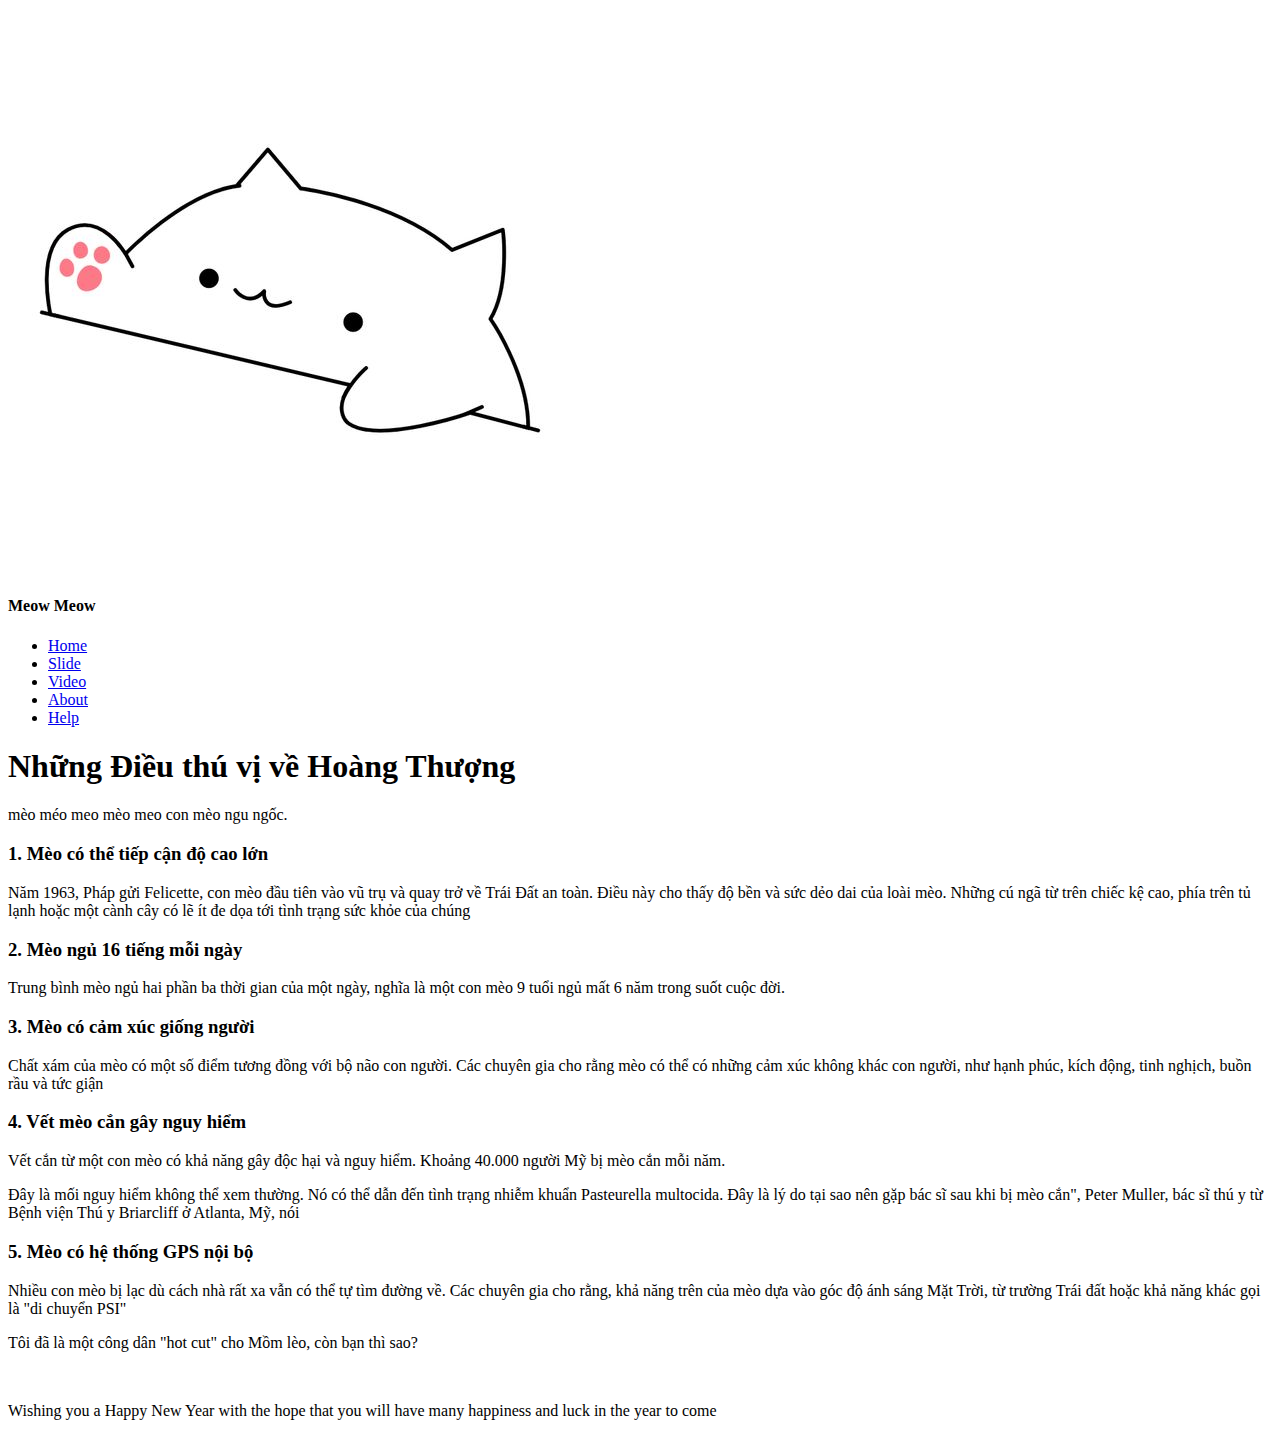
==== about.htm @ d524bdb9 "commit" ====
<!DOCTYPE html>
<html lang="en">

<head>
    <title>Video</title>
    <!-- Required meta tags -->
    <meta charset="utf-8">
    <meta name="viewport" content="width=device-width, initial-scale=1.0">
    <link rel="stylesheet" href="/css/stylecss3.css">
    <link href="https://fonts.googleapis.com/css2?family=Fraunces&display=swap" rel="stylesheet">
    <link href="https://fonts.googleapis.com/css2?family=Lobster&display=swap" rel="stylesheet">
</head>

<body>
    <header>
        <nav>
            <div class="logo">
                <img src="./image/logo.jpg" alt="image">
                <h4>Meow Meow</h4>
            </div>

            <ul class="nav-links">
                <li>
                    <a href="./index.htm">Home</a>
                </li>
                <li>
                    <a href="./slide.htm">Slide</a>
                </li>
                <li>
                    <a href="./video.htm">Video</a>
                </li>
                <li>
                    <a href="./about.htm">About</a>
                </li>
                <li>
                    <a href="./help.htm">Help</a>
                </li>
            </ul>
            <div class="burger">
                <div class="line1"></div>
                <div class="line2"></div>
                <div class="line3"></div>
            </div>

        </nav>
    </header>

    <section>
        <div class="content">
            <h1>Những Điều thú vị về Hoàng Thượng</h1>
            <p>mèo méo meo mèo meo con mèo ngu ngốc. </p>
        </div>

        <div class="itemcontent">
            <h3>1. Mèo có thể tiếp cận độ cao lớn</h3>
            <p>Năm 1963, Pháp gửi Felicette, con mèo đầu tiên vào vũ trụ và quay trở về Trái Đất an toàn. Điều này cho thấy độ bền và sức dẻo dai của loài mèo. Những cú ngã từ trên chiếc kệ cao, phía trên tủ lạnh hoặc một cành cây có lẽ ít đe dọa tới tình trạng sức khỏe của chúng</p>
        </div>
        <div class="itemcontent">
            <h3>2. Mèo ngủ 16 tiếng mỗi ngày</h3>
            <p>Trung bình mèo ngủ hai phần ba thời gian của một ngày, nghĩa là một con mèo 9 tuổi ngủ mất 6 năm trong suốt cuộc đời.</p>
        </div>
        <div class="itemcontent">
            <h3>3. Mèo có cảm xúc giống người</h3>
            <p>Chất xám của mèo có một số điểm tương đồng với bộ não con người. Các chuyên gia cho rằng mèo có thể có những cảm xúc không khác con người, như hạnh phúc, kích động, tinh nghịch, buồn rầu và tức giận</p>
        </div>
        <div class="itemcontent">
            <h3>4. Vết mèo cắn gây nguy hiểm</h3>
            <p>Vết cắn từ một con mèo có khả năng gây độc hại và nguy hiểm. Khoảng 40.000 người Mỹ bị mèo cắn mỗi năm.</p>
            <p>Đây là mối nguy hiểm không thể xem thường. Nó có thể dẫn đến tình trạng nhiễm khuẩn Pasteurella multocida. Đây là lý do tại sao nên gặp bác sĩ sau khi bị mèo cắn", Peter Muller, bác sĩ thú y từ Bệnh viện Thú y Briarcliff ở Atlanta, Mỹ, nói</p>
        </div>
        <div class="itemcontent">
            <h3>5. Mèo có hệ thống GPS nội bộ</h3>
            <p>Nhiều con mèo bị lạc dù cách nhà rất xa vẫn có thể tự tìm đường về. Các chuyên gia cho rằng, khả năng trên của mèo dựa vào góc độ ánh sáng Mặt Trời, từ trường Trái đất hoặc khả năng khác gọi là "di chuyển PSI"</p>
        </div>
        
        <div class="itemcontent">
            <p>Tôi đã là một công dân "hot cut" cho Mồm lèo, còn bạn thì sao?</p>
        </div>
        <div>
            <!-- FirstDate.mp3 -->
            <iframe src="image/FirstDate.mp3" allow="autoplay" id="audio" style="display: none"></iframe>
            
        </div>
    </section>

    <script src="/js/app.js"></script>
    <br>
    <footer class="footer">
        <div class="text-footer">
           <p>Wishing you a Happy New Year with the hope that you will have many happiness and luck in the year to come</p>
       </div>
   </footer>
</body>

</html>
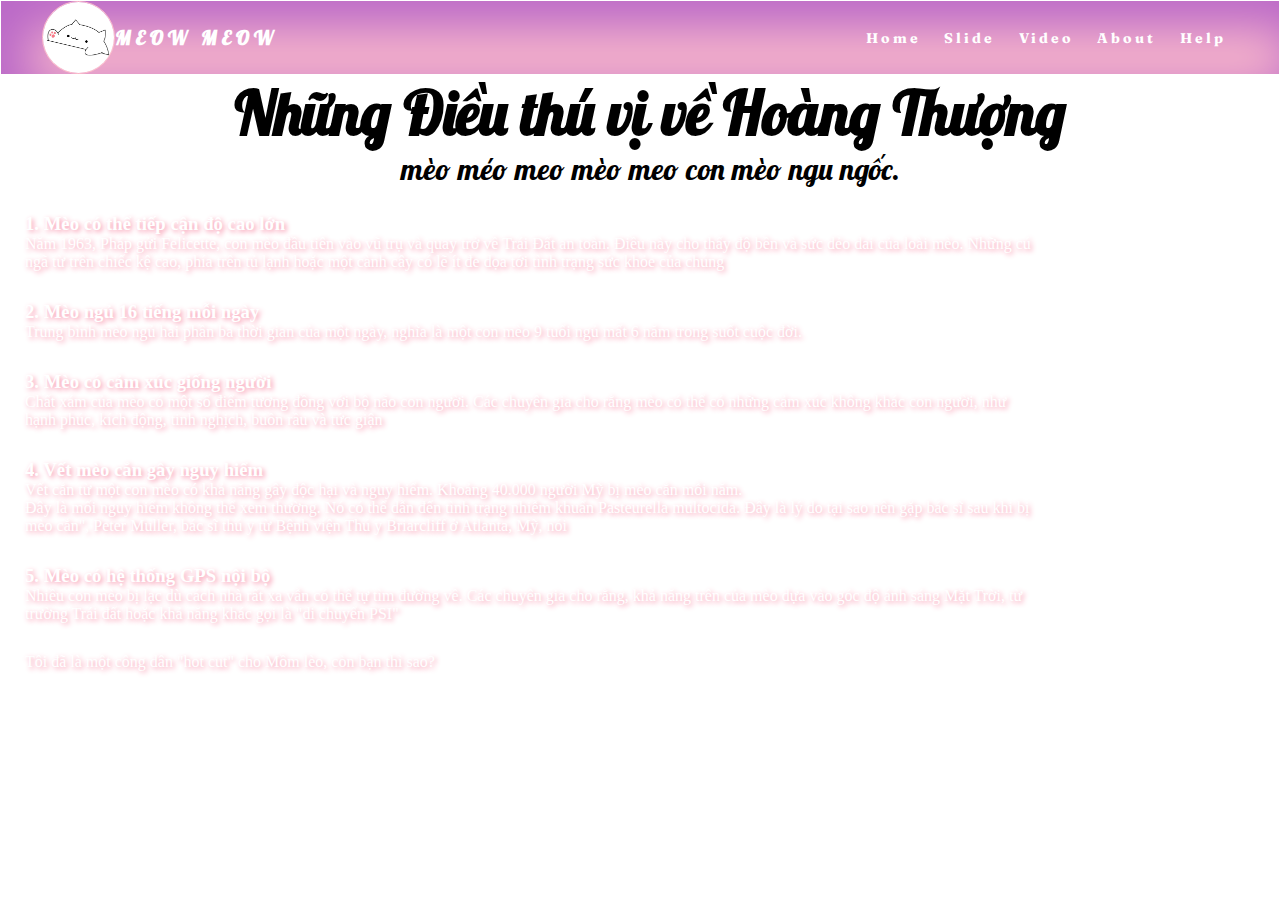
==== commit 00c9a926: "Add files via upload" ====
--- a/about.htm
+++ b/about.htm
@@ -1,95 +1,95 @@
-<!DOCTYPE html>
-<html lang="en">
-
-<head>
-    <title>Video</title>
-    <!-- Required meta tags -->
-    <meta charset="utf-8">
-    <meta name="viewport" content="width=device-width, initial-scale=1.0">
-    <link rel="stylesheet" href="/css/stylecss3.css">
-    <link href="https://fonts.googleapis.com/css2?family=Fraunces&display=swap" rel="stylesheet">
-    <link href="https://fonts.googleapis.com/css2?family=Lobster&display=swap" rel="stylesheet">
-</head>
-
-<body>
-    <header>
-        <nav>
-            <div class="logo">
-                <img src="./image/logo.jpg" alt="image">
-                <h4>Meow Meow</h4>
-            </div>
-
-            <ul class="nav-links">
-                <li>
-                    <a href="./index.htm">Home</a>
-                </li>
-                <li>
-                    <a href="./slide.htm">Slide</a>
-                </li>
-                <li>
-                    <a href="./video.htm">Video</a>
-                </li>
-                <li>
-                    <a href="./about.htm">About</a>
-                </li>
-                <li>
-                    <a href="./help.htm">Help</a>
-                </li>
-            </ul>
-            <div class="burger">
-                <div class="line1"></div>
-                <div class="line2"></div>
-                <div class="line3"></div>
-            </div>
-
-        </nav>
-    </header>
-
-    <section>
-        <div class="content">
-            <h1>Những Điều thú vị về Hoàng Thượng</h1>
-            <p>mèo méo meo mèo meo con mèo ngu ngốc. </p>
-        </div>
-
-        <div class="itemcontent">
-            <h3>1. Mèo có thể tiếp cận độ cao lớn</h3>
-            <p>Năm 1963, Pháp gửi Felicette, con mèo đầu tiên vào vũ trụ và quay trở về Trái Đất an toàn. Điều này cho thấy độ bền và sức dẻo dai của loài mèo. Những cú ngã từ trên chiếc kệ cao, phía trên tủ lạnh hoặc một cành cây có lẽ ít đe dọa tới tình trạng sức khỏe của chúng</p>
-        </div>
-        <div class="itemcontent">
-            <h3>2. Mèo ngủ 16 tiếng mỗi ngày</h3>
-            <p>Trung bình mèo ngủ hai phần ba thời gian của một ngày, nghĩa là một con mèo 9 tuổi ngủ mất 6 năm trong suốt cuộc đời.</p>
-        </div>
-        <div class="itemcontent">
-            <h3>3. Mèo có cảm xúc giống người</h3>
-            <p>Chất xám của mèo có một số điểm tương đồng với bộ não con người. Các chuyên gia cho rằng mèo có thể có những cảm xúc không khác con người, như hạnh phúc, kích động, tinh nghịch, buồn rầu và tức giận</p>
-        </div>
-        <div class="itemcontent">
-            <h3>4. Vết mèo cắn gây nguy hiểm</h3>
-            <p>Vết cắn từ một con mèo có khả năng gây độc hại và nguy hiểm. Khoảng 40.000 người Mỹ bị mèo cắn mỗi năm.</p>
-            <p>Đây là mối nguy hiểm không thể xem thường. Nó có thể dẫn đến tình trạng nhiễm khuẩn Pasteurella multocida. Đây là lý do tại sao nên gặp bác sĩ sau khi bị mèo cắn", Peter Muller, bác sĩ thú y từ Bệnh viện Thú y Briarcliff ở Atlanta, Mỹ, nói</p>
-        </div>
-        <div class="itemcontent">
-            <h3>5. Mèo có hệ thống GPS nội bộ</h3>
-            <p>Nhiều con mèo bị lạc dù cách nhà rất xa vẫn có thể tự tìm đường về. Các chuyên gia cho rằng, khả năng trên của mèo dựa vào góc độ ánh sáng Mặt Trời, từ trường Trái đất hoặc khả năng khác gọi là "di chuyển PSI"</p>
-        </div>
-        
-        <div class="itemcontent">
-            <p>Tôi đã là một công dân "hot cut" cho Mồm lèo, còn bạn thì sao?</p>
-        </div>
-        <div>
-            <!-- FirstDate.mp3 -->
-            <iframe src="image/FirstDate.mp3" allow="autoplay" id="audio" style="display: none"></iframe>
-            
-        </div>
-    </section>
-
-    <script src="/js/app.js"></script>
-    <br>
-    <footer class="footer">
-        <div class="text-footer">
-           <p>Wishing you a Happy New Year with the hope that you will have many happiness and luck in the year to come</p>
-       </div>
-   </footer>
-</body>
-
+<!DOCTYPE html>
+<html lang="en">
+
+<head>
+    <title>Video</title>
+    <!-- Required meta tags -->
+    <meta charset="utf-8">
+    <meta name="viewport" content="width=device-width, initial-scale=1.0">
+    <link rel="stylesheet" href="./css/stylecss3.css">
+    <link href="https://fonts.googleapis.com/css2?family=Fraunces&display=swap" rel="stylesheet">
+    <link href="https://fonts.googleapis.com/css2?family=Lobster&display=swap" rel="stylesheet">
+</head>
+
+<body>
+    <header>
+        <nav>
+            <div class="logo">
+                <img src="./image/logo.jpg" alt="image">
+                <h4>Meow Meow</h4>
+            </div>
+
+            <ul class="nav-links">
+                <li>
+                    <a href="./index.htm">Home</a>
+                </li>
+                <li>
+                    <a href="./slide.htm">Slide</a>
+                </li>
+                <li>
+                    <a href="./video.htm">Video</a>
+                </li>
+                <li>
+                    <a href="./about.htm">About</a>
+                </li>
+                <li>
+                    <a href="./help.htm">Help</a>
+                </li>
+            </ul>
+            <div class="burger">
+                <div class="line1"></div>
+                <div class="line2"></div>
+                <div class="line3"></div>
+            </div>
+
+        </nav>
+    </header>
+
+    <section>
+        <div class="content">
+            <h1>Những Điều thú vị về Hoàng Thượng</h1>
+            <p>mèo méo meo mèo meo con mèo ngu ngốc. </p>
+        </div>
+
+        <div class="itemcontent">
+            <h3>1. Mèo có thể tiếp cận độ cao lớn</h3>
+            <p>Năm 1963, Pháp gửi Felicette, con mèo đầu tiên vào vũ trụ và quay trở về Trái Đất an toàn. Điều này cho thấy độ bền và sức dẻo dai của loài mèo. Những cú ngã từ trên chiếc kệ cao, phía trên tủ lạnh hoặc một cành cây có lẽ ít đe dọa tới tình trạng sức khỏe của chúng</p>
+        </div>
+        <div class="itemcontent">
+            <h3>2. Mèo ngủ 16 tiếng mỗi ngày</h3>
+            <p>Trung bình mèo ngủ hai phần ba thời gian của một ngày, nghĩa là một con mèo 9 tuổi ngủ mất 6 năm trong suốt cuộc đời.</p>
+        </div>
+        <div class="itemcontent">
+            <h3>3. Mèo có cảm xúc giống người</h3>
+            <p>Chất xám của mèo có một số điểm tương đồng với bộ não con người. Các chuyên gia cho rằng mèo có thể có những cảm xúc không khác con người, như hạnh phúc, kích động, tinh nghịch, buồn rầu và tức giận</p>
+        </div>
+        <div class="itemcontent">
+            <h3>4. Vết mèo cắn gây nguy hiểm</h3>
+            <p>Vết cắn từ một con mèo có khả năng gây độc hại và nguy hiểm. Khoảng 40.000 người Mỹ bị mèo cắn mỗi năm.</p>
+            <p>Đây là mối nguy hiểm không thể xem thường. Nó có thể dẫn đến tình trạng nhiễm khuẩn Pasteurella multocida. Đây là lý do tại sao nên gặp bác sĩ sau khi bị mèo cắn", Peter Muller, bác sĩ thú y từ Bệnh viện Thú y Briarcliff ở Atlanta, Mỹ, nói</p>
+        </div>
+        <div class="itemcontent">
+            <h3>5. Mèo có hệ thống GPS nội bộ</h3>
+            <p>Nhiều con mèo bị lạc dù cách nhà rất xa vẫn có thể tự tìm đường về. Các chuyên gia cho rằng, khả năng trên của mèo dựa vào góc độ ánh sáng Mặt Trời, từ trường Trái đất hoặc khả năng khác gọi là "di chuyển PSI"</p>
+        </div>
+        
+        <div class="itemcontent">
+            <p>Tôi đã là một công dân "hot cut" cho Mồm lèo, còn bạn thì sao?</p>
+        </div>
+        <div>
+            <!-- FirstDate.mp3 -->
+            <iframe src="image/FirstDate.mp3" allow="autoplay" id="audio" style="display: none"></iframe>
+            
+        </div>
+    </section>
+
+    <script src="./js/app.js"></script>
+    <br>
+    <footer class="footer">
+        <div class="text-footer">
+           <p>Wishing you a Happy New Year with the hope that you will have many happiness and luck in the year to come</p>
+       </div>
+   </footer>
+</body>
+
 </html>--- a/css/stylecss3.css
+++ b/css/stylecss3.css
@@ -0,0 +1,155 @@
+* {
+    margin: 0px;
+    padding: 0px;
+    box-sizing: border-box;
+}
+body{
+	background: url('./image/background1.png');
+	background-repeat: no-repeat;
+	background-size: cover;
+	height: 100%;
+}
+
+nav {
+    display: flex;
+    justify-content: space-around;
+    align-items: center;
+    min-height: 8vh;
+    background-color: pink; 
+    font-family: 'Fraunces', serif;
+    border: 1px solid white;
+    box-shadow: 20px 20px 50px 10px #BA68C8 inset;
+}
+.logo{
+	display: flex;
+	color: white;
+	text-transform: uppercase;
+	letter-spacing: 5px;
+	font-size: 20px;
+	align-items: center;
+	font-family: 'Lobster', cursive;
+}
+.logo img{
+	border:1px solid pink;
+	border-radius: 50%;
+	height: 10%;
+	width: 10%;
+}
+.nav-links{
+	display: flex;
+	justify-content: space-around;
+	width: 30%;
+}
+.nav-links li{
+	list-style: none;
+}
+.nav-links a{
+	color: white;
+	text-decoration: none;
+	letter-spacing: 3px;
+	font-weight: bold;
+	font-size: 14px;
+
+}
+.burger {
+	display: none;
+}
+.burger div{
+	width: 25px;
+	height: 5px;
+	background: white;
+	margin: 5px;
+	transition: all 0.3s ease;
+}
+.content{
+	display: block;
+	text-align: center;
+	font-family: 'Lobster', cursive;
+	font-size: 30px;
+	width: 90%
+	margin: auto;
+	min-height: auto;
+	text-indent: 20px;
+}
+.itemcontent{
+	color: white;
+	text-indent: 0px;
+	margin: 20px;
+	padding: 5px;
+	max-width: 80%;
+	text-shadow: 2px 2px 5px rgb(247,141,167);
+
+}
+.text-footer{ 
+	color: white;
+	font-family: 'Lobster', cursive;
+	text-align: center;
+	max-width: 90%
+	margin: auto;
+	line-height: 25px;
+}
+
+footer{
+	padding: 10px;
+	text-align: center;
+	color: white;
+}
+@media screen and (max-width: 1024px){
+	.nav-links{
+		width: 60%;
+	}
+
+}
+
+@media screen and (max-width: 768px){
+	body{
+		overflow-x: hidden;
+		background: #ffcdd2;	
+	}
+	.nav-links{
+		position: fixed;
+		right: 0px;
+		height: 92vh;
+		top: 8vh;
+		background-color: pink;
+		display: flex;
+		flex-direction: column;
+		align-items: center;
+		width: 50%;
+		transform: translateX(100%);
+		transition: transform 0.5s ease-in;
+	}
+	.nav-links li{
+		opacity: 0;
+	}
+	.burger{
+		display: block;
+		cursor: pointer;
+	}
+
+}
+.nav-active{
+	transform: translateX(0%);
+}
+
+@keyframes navLinkFade{
+	from{
+		opacity: 0;
+		transform: translateX(50px);
+	}
+	to{
+		opacity: 1;
+		transform: translateX(0);
+	}
+}
+.toggle .line1 {
+    transform: rotate(-45deg) translate(-5px, 6px);
+}
+
+.toggle .line2 {
+    opacity: 0;
+}
+
+.toggle .line3 {
+    transform: rotate(45deg) translate(-5px, -6px);
+}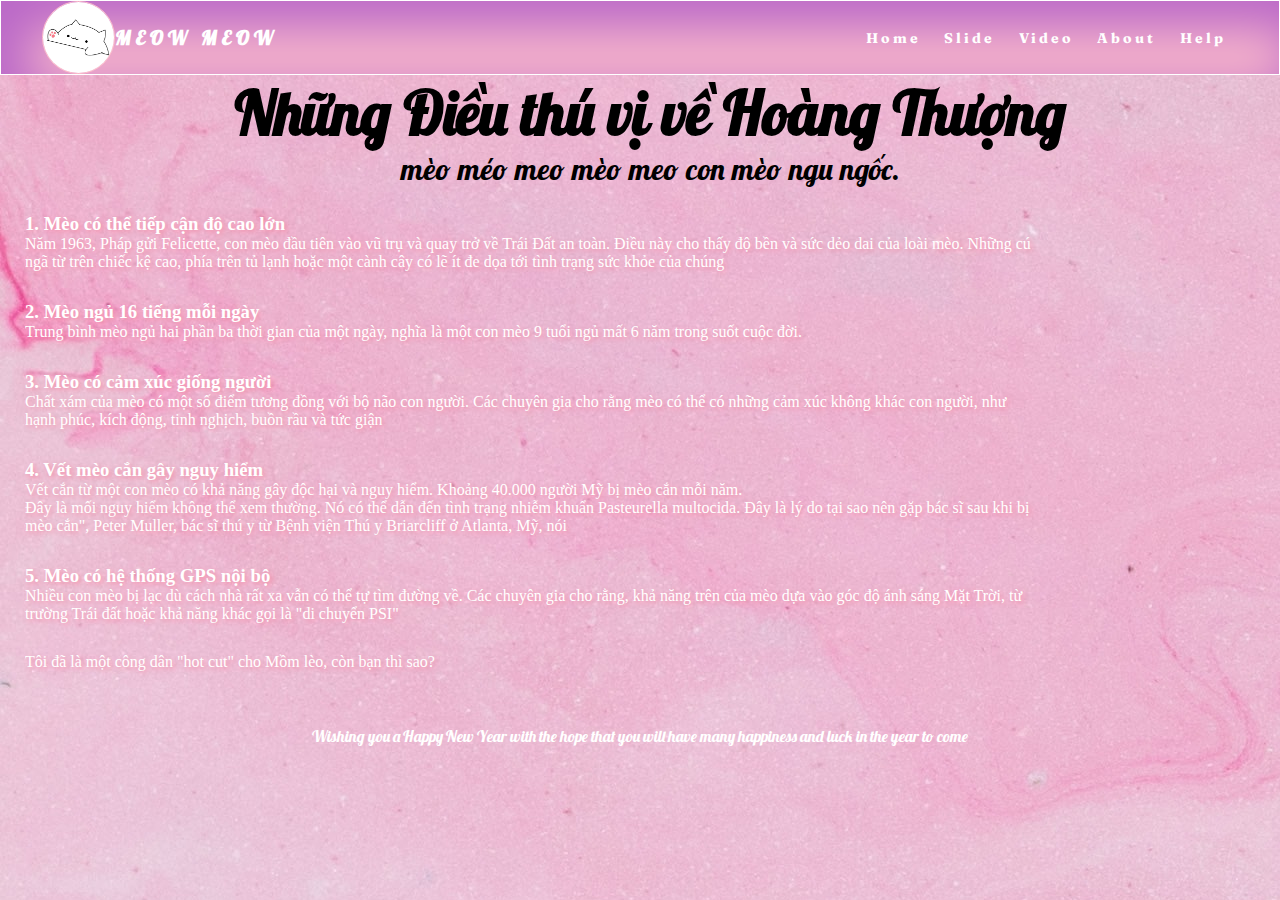
==== commit 16dafca5: "commit" ====
--- a/about.htm
+++ b/about.htm
@@ -1,95 +1,95 @@
-<!DOCTYPE html>
-<html lang="en">
-
-<head>
-    <title>Video</title>
-    <!-- Required meta tags -->
-    <meta charset="utf-8">
-    <meta name="viewport" content="width=device-width, initial-scale=1.0">
-    <link rel="stylesheet" href="./css/stylecss3.css">
-    <link href="https://fonts.googleapis.com/css2?family=Fraunces&display=swap" rel="stylesheet">
-    <link href="https://fonts.googleapis.com/css2?family=Lobster&display=swap" rel="stylesheet">
-</head>
-
-<body>
-    <header>
-        <nav>
-            <div class="logo">
-                <img src="./image/logo.jpg" alt="image">
-                <h4>Meow Meow</h4>
-            </div>
-
-            <ul class="nav-links">
-                <li>
-                    <a href="./index.htm">Home</a>
-                </li>
-                <li>
-                    <a href="./slide.htm">Slide</a>
-                </li>
-                <li>
-                    <a href="./video.htm">Video</a>
-                </li>
-                <li>
-                    <a href="./about.htm">About</a>
-                </li>
-                <li>
-                    <a href="./help.htm">Help</a>
-                </li>
-            </ul>
-            <div class="burger">
-                <div class="line1"></div>
-                <div class="line2"></div>
-                <div class="line3"></div>
-            </div>
-
-        </nav>
-    </header>
-
-    <section>
-        <div class="content">
-            <h1>Những Điều thú vị về Hoàng Thượng</h1>
-            <p>mèo méo meo mèo meo con mèo ngu ngốc. </p>
-        </div>
-
-        <div class="itemcontent">
-            <h3>1. Mèo có thể tiếp cận độ cao lớn</h3>
-            <p>Năm 1963, Pháp gửi Felicette, con mèo đầu tiên vào vũ trụ và quay trở về Trái Đất an toàn. Điều này cho thấy độ bền và sức dẻo dai của loài mèo. Những cú ngã từ trên chiếc kệ cao, phía trên tủ lạnh hoặc một cành cây có lẽ ít đe dọa tới tình trạng sức khỏe của chúng</p>
-        </div>
-        <div class="itemcontent">
-            <h3>2. Mèo ngủ 16 tiếng mỗi ngày</h3>
-            <p>Trung bình mèo ngủ hai phần ba thời gian của một ngày, nghĩa là một con mèo 9 tuổi ngủ mất 6 năm trong suốt cuộc đời.</p>
-        </div>
-        <div class="itemcontent">
-            <h3>3. Mèo có cảm xúc giống người</h3>
-            <p>Chất xám của mèo có một số điểm tương đồng với bộ não con người. Các chuyên gia cho rằng mèo có thể có những cảm xúc không khác con người, như hạnh phúc, kích động, tinh nghịch, buồn rầu và tức giận</p>
-        </div>
-        <div class="itemcontent">
-            <h3>4. Vết mèo cắn gây nguy hiểm</h3>
-            <p>Vết cắn từ một con mèo có khả năng gây độc hại và nguy hiểm. Khoảng 40.000 người Mỹ bị mèo cắn mỗi năm.</p>
-            <p>Đây là mối nguy hiểm không thể xem thường. Nó có thể dẫn đến tình trạng nhiễm khuẩn Pasteurella multocida. Đây là lý do tại sao nên gặp bác sĩ sau khi bị mèo cắn", Peter Muller, bác sĩ thú y từ Bệnh viện Thú y Briarcliff ở Atlanta, Mỹ, nói</p>
-        </div>
-        <div class="itemcontent">
-            <h3>5. Mèo có hệ thống GPS nội bộ</h3>
-            <p>Nhiều con mèo bị lạc dù cách nhà rất xa vẫn có thể tự tìm đường về. Các chuyên gia cho rằng, khả năng trên của mèo dựa vào góc độ ánh sáng Mặt Trời, từ trường Trái đất hoặc khả năng khác gọi là "di chuyển PSI"</p>
-        </div>
-        
-        <div class="itemcontent">
-            <p>Tôi đã là một công dân "hot cut" cho Mồm lèo, còn bạn thì sao?</p>
-        </div>
-        <div>
-            <!-- FirstDate.mp3 -->
-            <iframe src="image/FirstDate.mp3" allow="autoplay" id="audio" style="display: none"></iframe>
-            
-        </div>
-    </section>
-
-    <script src="./js/app.js"></script>
-    <br>
-    <footer class="footer">
-        <div class="text-footer">
-           <p>Wishing you a Happy New Year with the hope that you will have many happiness and luck in the year to come</p>
-       </div>
-   </footer>
-</body>
-
+<!DOCTYPE html>
+<html lang="en">
+
+<head>
+    <title>About</title>
+    <!-- Required meta tags -->
+    <meta charset="utf-8">
+    <meta name="viewport" content="width=device-width, initial-scale=1.0">
+    <link rel="stylesheet" href="./css/stylecss3.css">
+    <link href="https://fonts.googleapis.com/css2?family=Fraunces&display=swap" rel="stylesheet">
+    <link href="https://fonts.googleapis.com/css2?family=Lobster&display=swap" rel="stylesheet">
+</head>
+
+<body style="background: url('./image/background1.jpg');">
+    <header>
+        <nav>
+            <div class="logo">
+                <img src="./image/logo.jpg" alt="image">
+                <h4>Meow Meow</h4>
+            </div>
+
+            <ul class="nav-links">
+                <li>
+                    <a href="./index.htm">Home</a>
+                </li>
+                <li>
+                    <a href="./slide.htm">Slide</a>
+                </li>
+                <li>
+                    <a href="./video.htm">Video</a>
+                </li>
+                <li>
+                    <a href="./about.htm">About</a>
+                </li>
+                <li>
+                    <a href="./help.htm">Help</a>
+                </li>
+            </ul>
+            <div class="burger">
+                <div class="line1"></div>
+                <div class="line2"></div>
+                <div class="line3"></div>
+            </div>
+
+        </nav>
+    </header>
+
+    <section>
+        <div class="content">
+            <h1>Những Điều thú vị về Hoàng Thượng</h1>
+            <p>mèo méo meo mèo meo con mèo ngu ngốc. </p>
+        </div>
+
+        <div class="itemcontent">
+            <h3>1. Mèo có thể tiếp cận độ cao lớn</h3>
+            <p>Năm 1963, Pháp gửi Felicette, con mèo đầu tiên vào vũ trụ và quay trở về Trái Đất an toàn. Điều này cho thấy độ bền và sức dẻo dai của loài mèo. Những cú ngã từ trên chiếc kệ cao, phía trên tủ lạnh hoặc một cành cây có lẽ ít đe dọa tới tình trạng sức khỏe của chúng</p>
+        </div>
+        <div class="itemcontent">
+            <h3>2. Mèo ngủ 16 tiếng mỗi ngày</h3>
+            <p>Trung bình mèo ngủ hai phần ba thời gian của một ngày, nghĩa là một con mèo 9 tuổi ngủ mất 6 năm trong suốt cuộc đời.</p>
+        </div>
+        <div class="itemcontent">
+            <h3>3. Mèo có cảm xúc giống người</h3>
+            <p>Chất xám của mèo có một số điểm tương đồng với bộ não con người. Các chuyên gia cho rằng mèo có thể có những cảm xúc không khác con người, như hạnh phúc, kích động, tinh nghịch, buồn rầu và tức giận</p>
+        </div>
+        <div class="itemcontent">
+            <h3>4. Vết mèo cắn gây nguy hiểm</h3>
+            <p>Vết cắn từ một con mèo có khả năng gây độc hại và nguy hiểm. Khoảng 40.000 người Mỹ bị mèo cắn mỗi năm.</p>
+            <p>Đây là mối nguy hiểm không thể xem thường. Nó có thể dẫn đến tình trạng nhiễm khuẩn Pasteurella multocida. Đây là lý do tại sao nên gặp bác sĩ sau khi bị mèo cắn", Peter Muller, bác sĩ thú y từ Bệnh viện Thú y Briarcliff ở Atlanta, Mỹ, nói</p>
+        </div>
+        <div class="itemcontent">
+            <h3>5. Mèo có hệ thống GPS nội bộ</h3>
+            <p>Nhiều con mèo bị lạc dù cách nhà rất xa vẫn có thể tự tìm đường về. Các chuyên gia cho rằng, khả năng trên của mèo dựa vào góc độ ánh sáng Mặt Trời, từ trường Trái đất hoặc khả năng khác gọi là "di chuyển PSI"</p>
+        </div>
+        
+        <div class="itemcontent">
+            <p>Tôi đã là một công dân "hot cut" cho Mồm lèo, còn bạn thì sao?</p>
+        </div>
+        <div>
+            <!-- FirstDate.mp3 -->
+            <iframe src="image/FirstDate.mp3" allow="autoplay" id="audio" style="display: none"></iframe>
+            
+        </div>
+    </section>
+
+    <script src="./js/app.js"></script>
+    <br>
+    <footer class="footer">
+        <div class="text-footer">
+           <p>Wishing you a Happy New Year with the hope that you will have many happiness and luck in the year to come</p>
+       </div>
+   </footer>
+</body>
+
 </html>--- a/css/stylecss3.css
+++ b/css/stylecss3.css
@@ -4,7 +4,6 @@
     box-sizing: border-box;
 }
 body{
-	background: url('./image/background1.png');
 	background-repeat: no-repeat;
 	background-size: cover;
 	height: 100%;
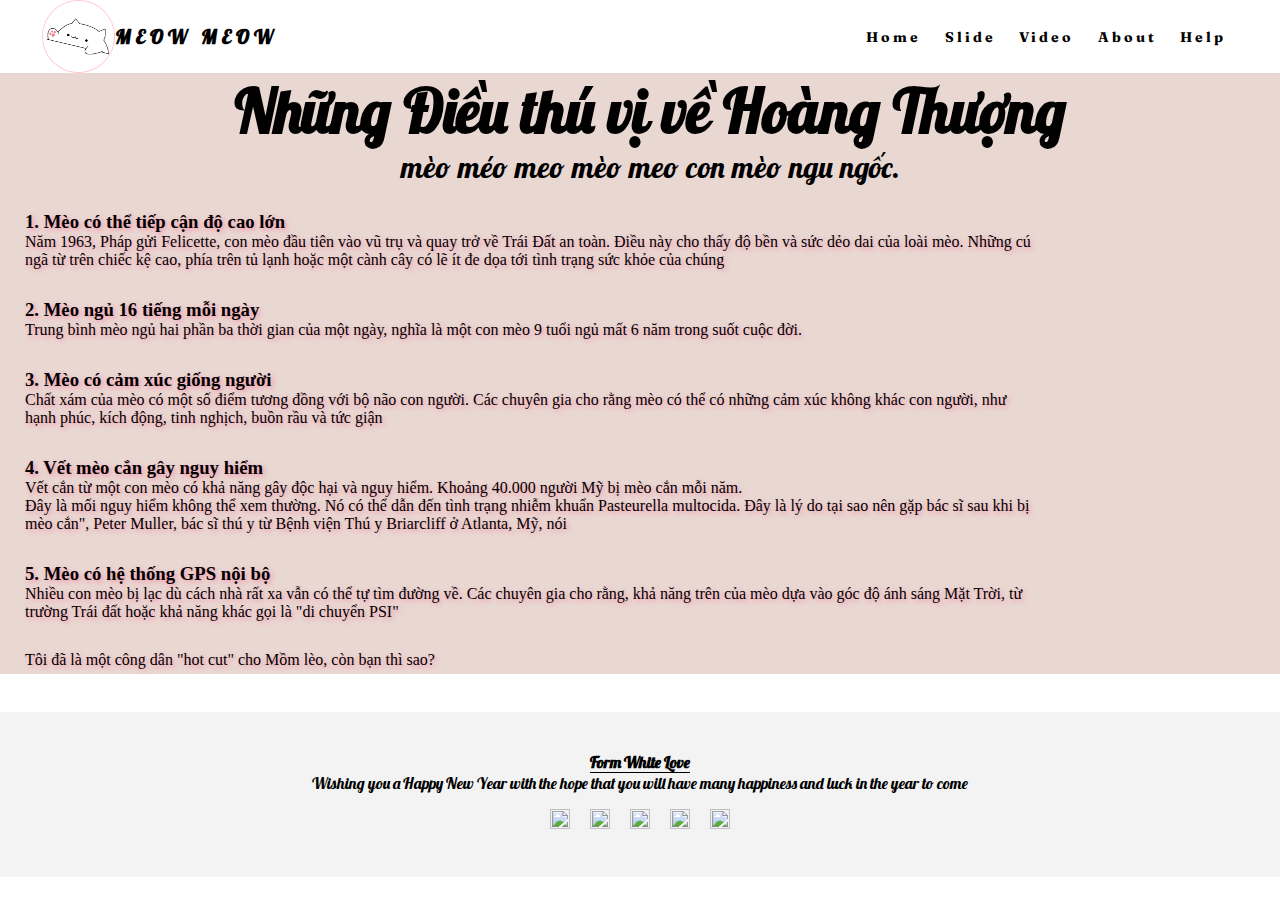
==== commit 054e8194: "commit" ====
--- a/about.htm
+++ b/about.htm
@@ -11,7 +11,7 @@
     <link href="https://fonts.googleapis.com/css2?family=Lobster&display=swap" rel="stylesheet">
 </head>
 
-<body style="background: url('./image/background1.jpg');">
+<body>
     <header>
         <nav>
             <div class="logo">
@@ -85,11 +85,23 @@
 
     <script src="./js/app.js"></script>
     <br>
-    <footer class="footer">
+        <footer>
         <div class="text-footer">
-           <p>Wishing you a Happy New Year with the hope that you will have many happiness and luck in the year to come</p>
-       </div>
-   </footer>
+
+            <h4>Form White Love</h4>
+            <p>Wishing you a Happy New Year with the hope that you will have many happiness and luck in the year to come</p>
+            
+            <ul class="socials">
+                <li><a href="#"><img src="./image/google-brands.svg"></a></li>
+                <li><a href="https://www.facebook.com/profile.php?id=100023679916273"><img src="./image/facebook-brands.svg"></a></li>
+                <li><a href="https://www.instagram.com/bluhey_276/"><img src="./image/instagram-square-brands.svg"></a></li>
+                <li><a href="https://www.youtube.com/channel/UC9fOIBAyENF_0VYaNDhfhow"><img src="./image/youtube-brands.svg"></a></li>
+                <li><a href="#"><img src="./image/twitter-square-brands.svg"></a></li>
+            </ul>
+            
+            
+        </div>
+    </footer>
 </body>
 
 </html>--- a/css/stylecss3.css
+++ b/css/stylecss3.css
@@ -4,24 +4,19 @@
     box-sizing: border-box;
 }
 body{
-	background-repeat: no-repeat;
-	background-size: cover;
-	height: 100%;
+	background: white;
 }
-
 nav {
     display: flex;
     justify-content: space-around;
     align-items: center;
     min-height: 8vh;
-    background-color: pink; 
     font-family: 'Fraunces', serif;
-    border: 1px solid white;
-    box-shadow: 20px 20px 50px 10px #BA68C8 inset;
-}
+    
+ }
 .logo{
 	display: flex;
-	color: white;
+	color: black;
 	text-transform: uppercase;
 	letter-spacing: 5px;
 	font-size: 20px;
@@ -43,7 +38,7 @@
 	list-style: none;
 }
 .nav-links a{
-	color: white;
+	color: black;
 	text-decoration: none;
 	letter-spacing: 3px;
 	font-weight: bold;
@@ -70,29 +65,57 @@
 	min-height: auto;
 	text-indent: 20px;
 }
+section{
+	background: #E9D7D2;
+}
 .itemcontent{
-	color: white;
+	color: black;
 	text-indent: 0px;
 	margin: 20px;
 	padding: 5px;
 	max-width: 80%;
 	text-shadow: 2px 2px 5px rgb(247,141,167);
 
+
+}
+footer{
+	background-color: #F3F3F3;
+	height: auto;
+	width: 100%;
+	font-family: 'Lobster', cursive;
+	color: black;
+	padding-top: 40px;
 }
 .text-footer{ 
-	color: white;
-	font-family: 'Lobster', cursive;
+	display: flex;
+	align-items: center;
+	justify-content: center;
 	text-align: center;
-	max-width: 90%
-	margin: auto;
-	line-height: 25px;
+	flex-direction: column;
+}
+.text-footer h4{
+	border-bottom: 1px solid black;
+	width: column;
+}
+.text-footer img{
+	display: flex;
+	justify-content: center;
+	align-items: center;
+	width: 20px;
+	height: 20px;
 }
 
-footer{
-	padding: 10px;
-	text-align: center;
-	color: white;
+.socials {
+	display: flex;
+	text-decoration: none;
+	list-style: none;
+	justify-content: center;
+	margin: 1rem 0 3rem 0;
 }
+.socials li{
+	margin: 0 10px;
+}
+
 @media screen and (max-width: 1024px){
 	.nav-links{
 		width: 60%;
@@ -102,15 +125,14 @@
 
 @media screen and (max-width: 768px){
 	body{
-		overflow-x: hidden;
-		background: #ffcdd2;	
+		overflow-x: hidden;	
 	}
 	.nav-links{
 		position: fixed;
 		right: 0px;
 		height: 92vh;
 		top: 8vh;
-		background-color: pink;
+		background-color: #F86B73;
 		display: flex;
 		flex-direction: column;
 		align-items: center;
@@ -124,6 +146,9 @@
 	.burger{
 		display: block;
 		cursor: pointer;
+	}
+	.burger div{
+		background: #E9D7D2;
 	}
 
 }
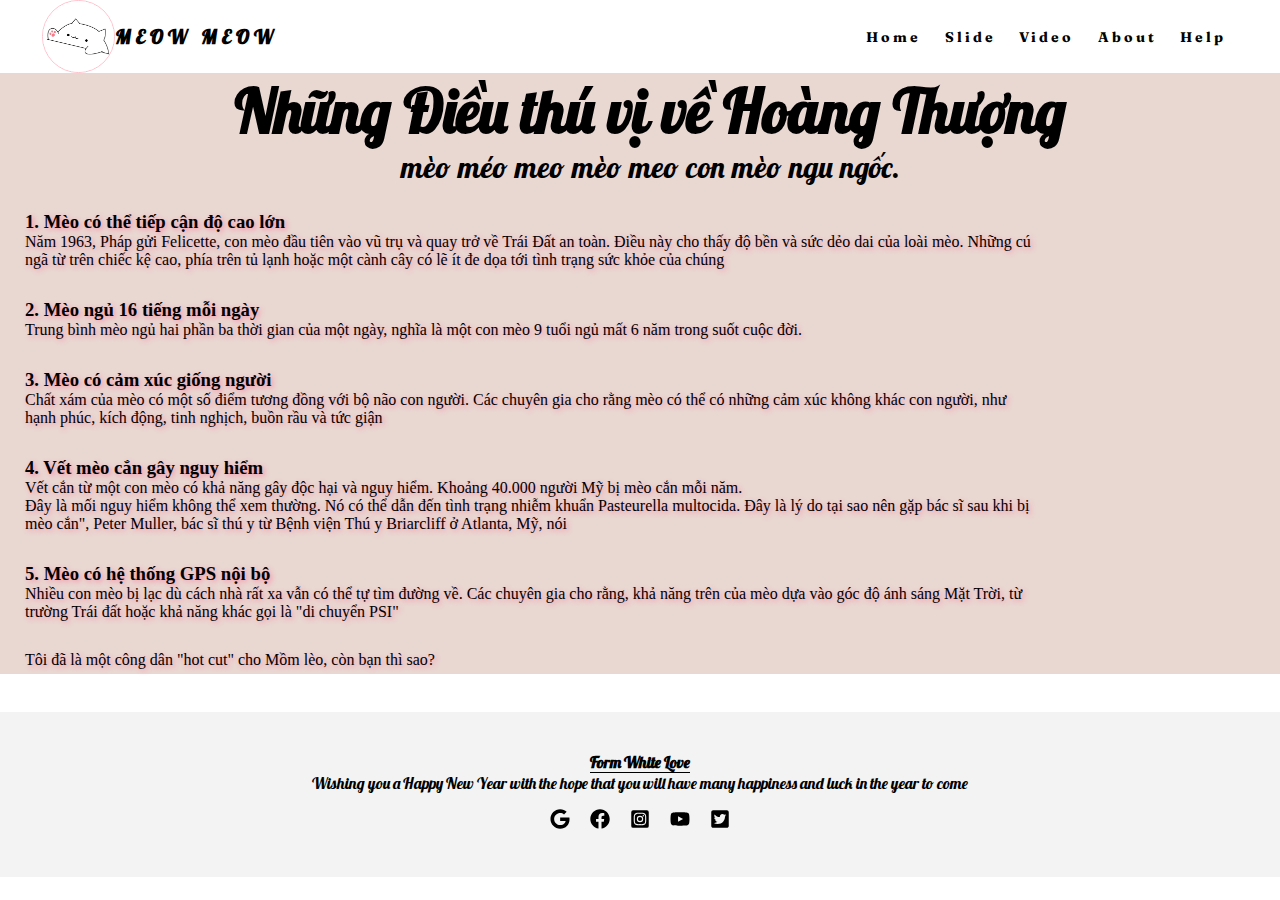
==== commit 579d949a: "commit" ====
--- a/about.htm
+++ b/about.htm
@@ -2,9 +2,10 @@
 <html lang="en">
 
 <head>
-    <title>About</title>
+    <title>CAT About</title>
     <!-- Required meta tags -->
     <meta charset="utf-8">
+    <meta name="google-site-verification" content="MXetq0FGY72uSsc9wslD_eFk-Fz5VCFmdPilUioKAXQ" />
     <meta name="viewport" content="width=device-width, initial-scale=1.0">
     <link rel="stylesheet" href="./css/stylecss3.css">
     <link href="https://fonts.googleapis.com/css2?family=Fraunces&display=swap" rel="stylesheet">
